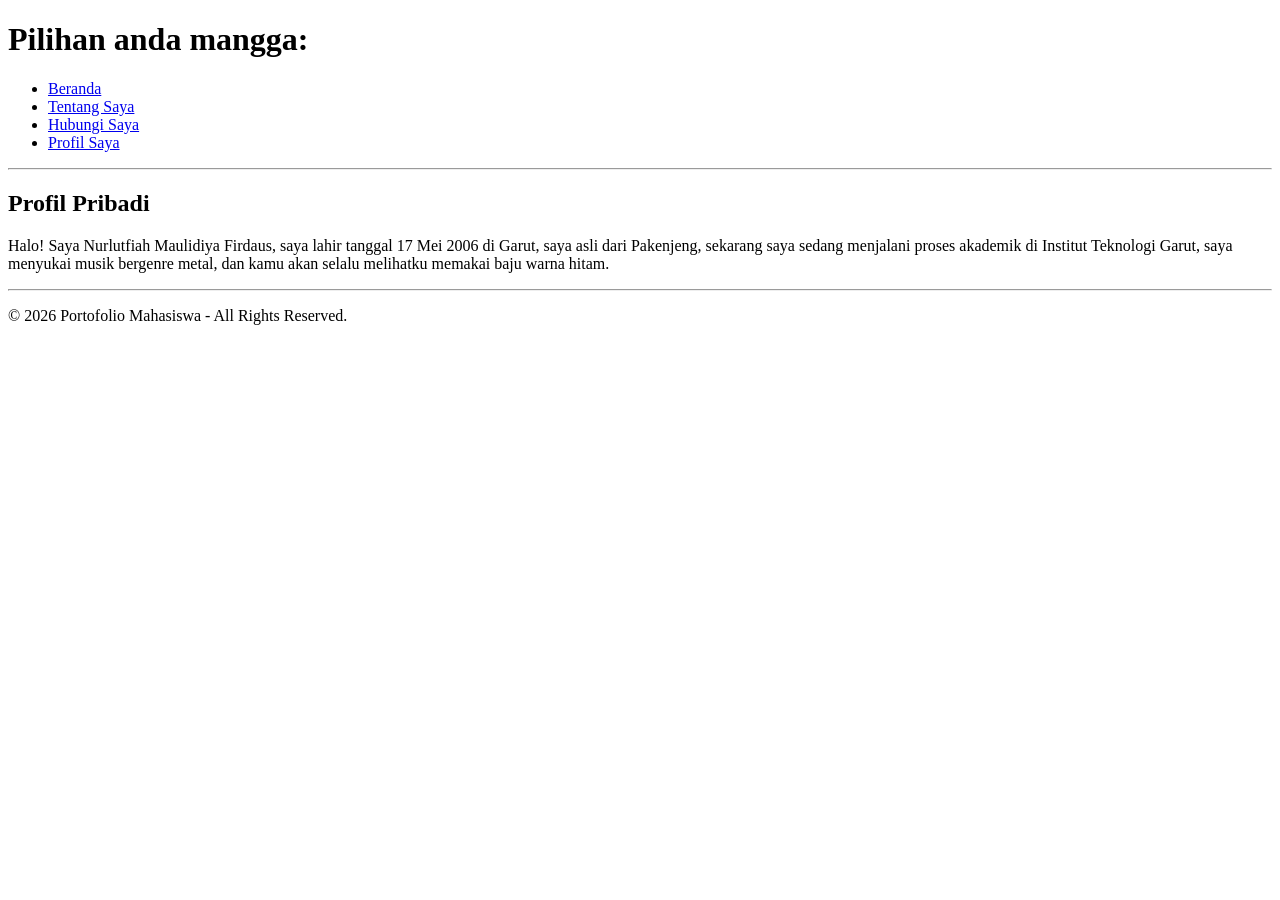
==== Pertemuan-3/aboutme.html @ 837c7c99 "latihan 3" ====
<!doctype html>
<html lang="id">
  <head>
    <meta charset="UTF-8" />
    <meta name="viewport" content="width=device-width, initial-scale=1.0" />
    <title>Tentang Saya</title>
  </head>
  <header>
      <h1>Pilihan anda mangga:</h1>
      <nav>
        <ul>
          <li><a href="index.html">Beranda</a></li>
          <li><a href="aboutme.html">Tentang Saya</a></li>
          <li><a href="kontak.html">Hubungi Saya</a></li>
          <li><a href="profile.html">Profil Saya</a></li>
        </ul>
      </nav>
    </header>
  <body>
    </header>
    <hr />
    <main>
      <section id="tentang">
        <h2>Profil Pribadi</h2>
        <p>
          Halo! Saya Nurlutfiah Maulidiya Firdaus, saya lahir tanggal 17 Mei 2006
          di Garut, saya asli dari Pakenjeng, sekarang saya sedang menjalani
          proses akademik di Institut Teknologi Garut, saya menyukai musik bergenre metal,
          dan kamu akan selalu melihatku memakai baju warna hitam.
        </p>
      </section>
    </main>
    <hr />
    <footer>
      <p>&copy; 2026 Portofolio Mahasiswa - All Rights Reserved.</p>
    </footer>
  </body>
</html>
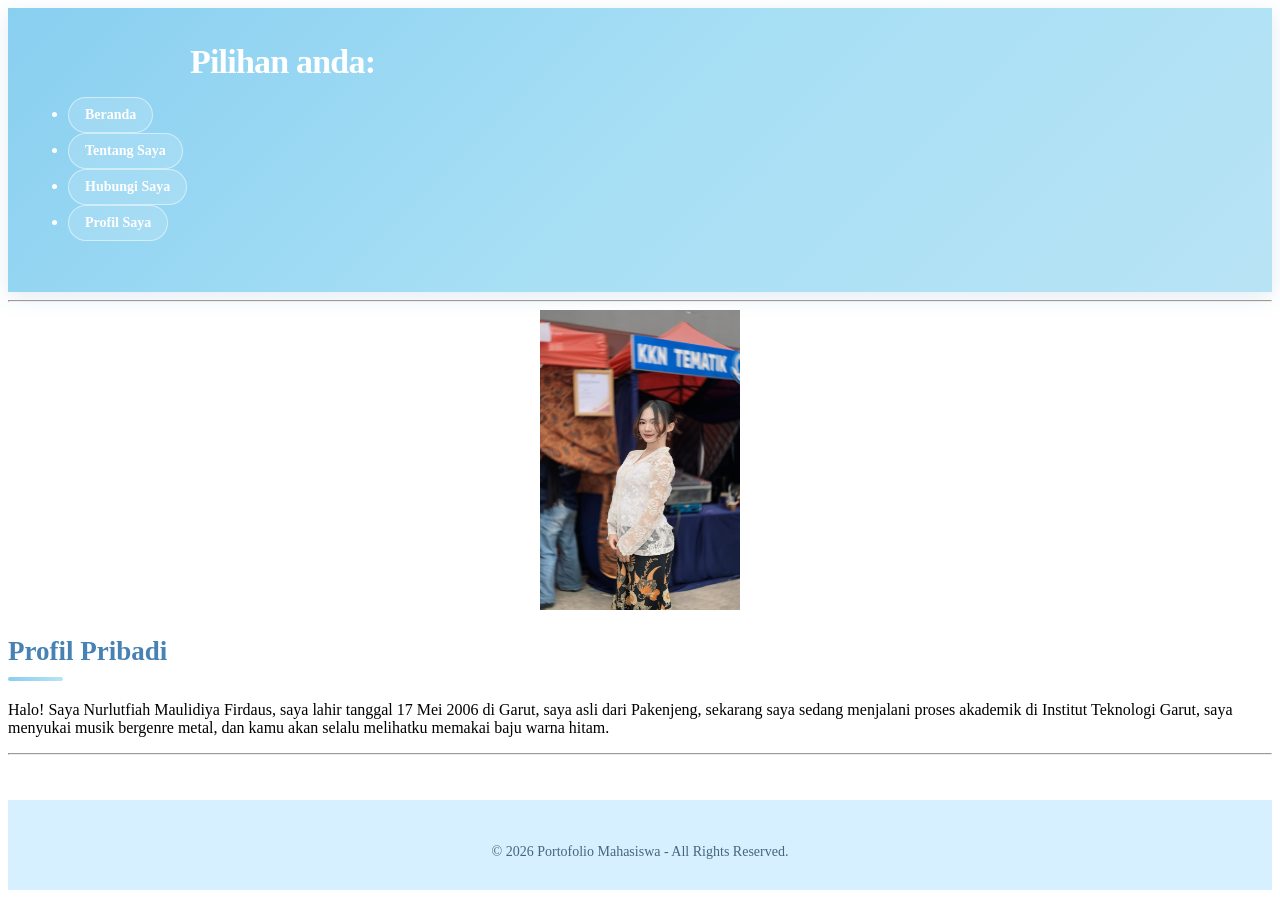
==== commit 14c15c65: "menambahkan custom accent color dan hover effect pada modul 3" ====
--- a/Pertemuan-3/aboutme.html
+++ b/Pertemuan-3/aboutme.html
@@ -4,9 +4,10 @@
     <meta charset="UTF-8" />
     <meta name="viewport" content="width=device-width, initial-scale=1.0" />
     <title>Tentang Saya</title>
+     <link rel="stylesheet" href="style.css" />
   </head>
   <header>
-      <h1>Pilihan anda mangga:</h1>
+      <h1>Pilihan anda:</h1>
       <nav>
         <ul>
           <li><a href="index.html">Beranda</a></li>
@@ -20,6 +21,9 @@
     </header>
     <hr />
     <main>
+      <center>
+        <img width="200" src="lidia.jpeg" alt="Foto Profil" width="200" height="300" />
+      </center>
       <section id="tentang">
         <h2>Profil Pribadi</h2>
         <p>
--- a/Pertemuan-3/style.css
+++ b/Pertemuan-3/style.css
@@ -0,0 +1,148 @@
+body > header {
+    padding: 35px 20px;
+    color: #FFFFFF;
+    background: linear-gradient(
+        135deg,
+        #89CFF0,
+        #A7DFF5,
+        #B8E3F5
+    );
+    box-shadow: 0 5px 20px rgba(70, 130, 180, 0.15);
+}
+
+body > header h1 {
+    max-width: 900px;
+    margin: auto;
+    color: #FFFFFF;
+    font-size: 34px;
+    font-weight: 800;
+    letter-spacing: -0.8px;
+}
+
+
+nav a {
+    display: inline-block;
+    padding: 9px 16px;
+    border: 1px solid rgba(255, 255, 255, 0.5);
+    border-radius: 30px;
+    color: #FFFFFF;
+    background: rgba(255, 255, 255, 0.15);
+    font-size: 14px;
+    font-weight: bold;
+    text-decoration: none;
+    transition: 0.3s ease;
+}
+
+nav a:hover {
+    color: #4682B4;
+    background: #FFFFFF;
+    transform: translateY(-2px);
+}
+
+
+h2 {
+    margin-bottom: 20px;
+    color: #4682B4;
+    font-size: 27px;
+}
+
+h2::after {
+    content: "";
+    display: block;
+    width: 55px;
+    height: 4px;
+    margin-top: 10px;
+    border-radius: 10px;
+    background: linear-gradient(
+        90deg,
+        #89CFF0,
+        #B8E3F5
+    );
+}
+
+
+article {
+    margin-bottom: 16px;
+    padding: 22px;
+    background: #F5FBFF;
+    border: 1px solid #D6EAF5;
+    border-left: 4px solid #89CFF0;
+    border-radius: 10px;
+    transition: 0.3s ease;
+}
+
+article:hover {
+    background: #EAF7FF;
+    border-left-color: #4682B4;
+    transform: translateX(4px);
+}
+
+button {
+    display: inline-block;
+    margin: 4px 6px 4px 0;
+    padding: 12px 22px;
+    border: none;
+    border-radius: 10px;
+    background: linear-gradient(
+        135deg,
+        #89CFF0,
+        #4682B4
+    );
+    color: #FFFFFF;
+    font-family: inherit;
+    font-size: 14px;
+    font-weight: bold;
+    cursor: pointer;
+    box-shadow: 0 4px 12px rgba(70, 130, 180, 0.2);
+    transition: 0.3s ease;
+}
+
+button:hover {
+    background: linear-gradient(
+        135deg,
+        #70BDE5,
+        #3674A8
+    );
+    box-shadow: 0 7px 18px rgba(70, 130, 180, 0.25);
+    transform: translateY(-2px);
+}
+
+button[type="reset"] {
+    background: #A9C9DF;
+    color: #243B53;
+}
+7. Ubah sidebar dan footer
+css
+
+aside {
+    max-width: 920px;
+    margin: 30px auto;
+    padding: 25px;
+    background: linear-gradient(
+        135deg,
+        #EAF7FF,
+        #D6F0FF
+    );
+    border: 1px solid #C5E5F5;
+    border-left: 5px solid #89CFF0;
+    border-radius: 0 14px 14px 0;
+}
+
+aside h2,
+aside h3 {
+    color: #4682B4;
+}
+
+footer {
+    margin-top: 45px;
+    padding: 30px 20px;
+    background: #D6F0FF;
+    color: #243B53;
+    text-align: center;
+    font-size: 14px;
+}
+
+footer p {
+    margin-bottom: 0;
+    color: #46657D;
+}
